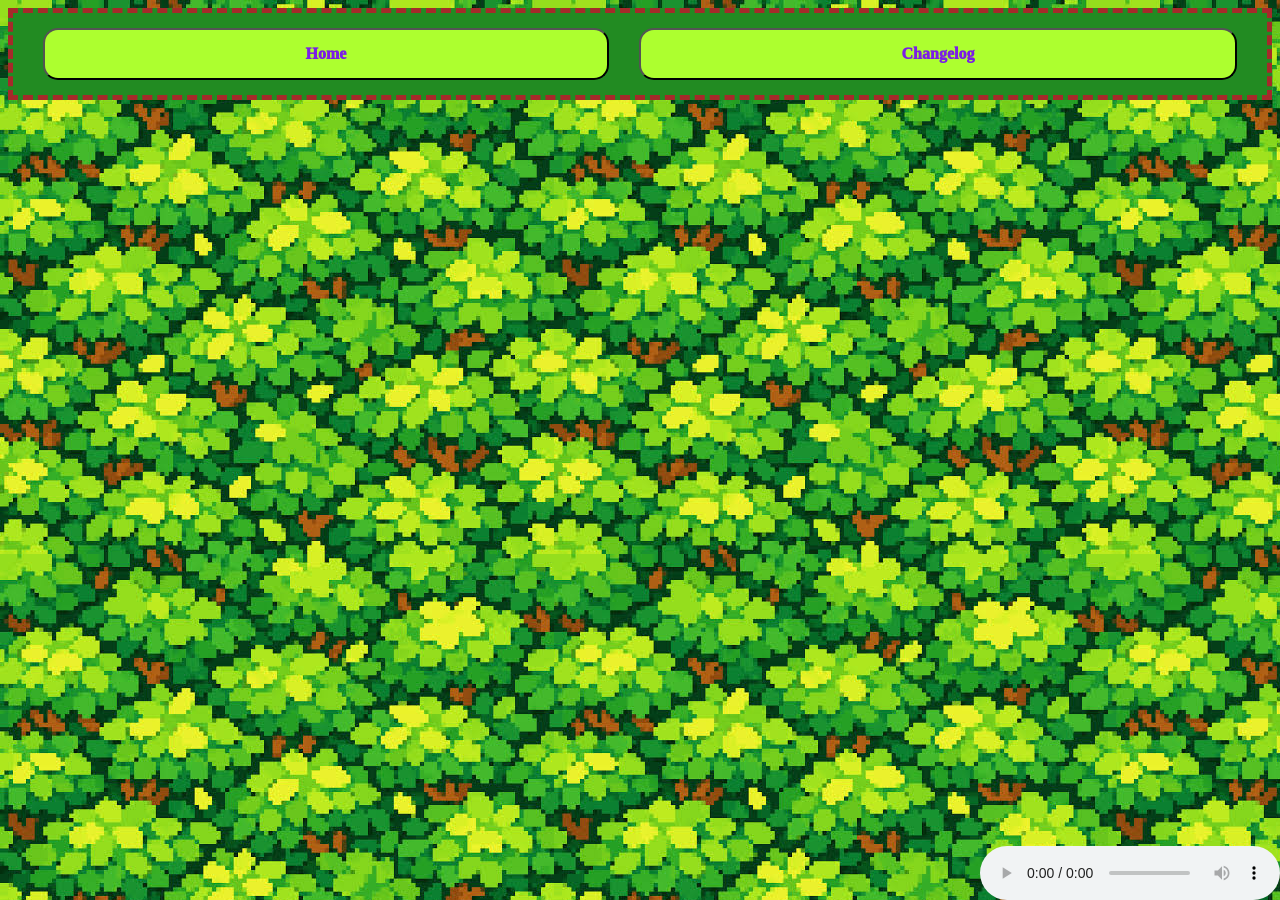
==== index.html @ e1fe9f73 "Background and nav" ====
<html>
    <head>
        <link rel="stylesheet" href="index.css">
    </head>
    <body>
        <ul>
            <li><a href="index.hmlt">Home</a></li>
            <li><a href="pages/changelog.html">Changelog</a></li>
        </ul>

        <audio controls autoplay loop src="https://www.orangefreesounds.com/wp-content/uploads/2016/04/Birds-chirping-and-water-flowing.mp3?_=1"></audio>
    </body>
</html>
---- index.css ----
body {
    background-image: url("assets/canopy.jpeg");
    background-repeat: repeat;
    width: auto;
    height: auto;
}

audio {
    position: absolute;
    right: 0px;
    bottom: 0px;
}

ul {
    width: auto;
    background-color: forestgreen;
    border: 5px dashed brown;
    padding: 15px;
    display: flex;
    font-weight: 1000;
    list-style-type: none;
    text-align: center;
}

li {
    padding: 15px;
    margin-left: 15px;
    margin-right: 15px;
    width: auto;
    height: auto;
    flex-grow: 1;
    border: 2px outset black;
    border-radius: 15px;
    background-color: greenyellow;
}

a {
    color: rgb(123, 29, 230);
    text-decoration: none;
}
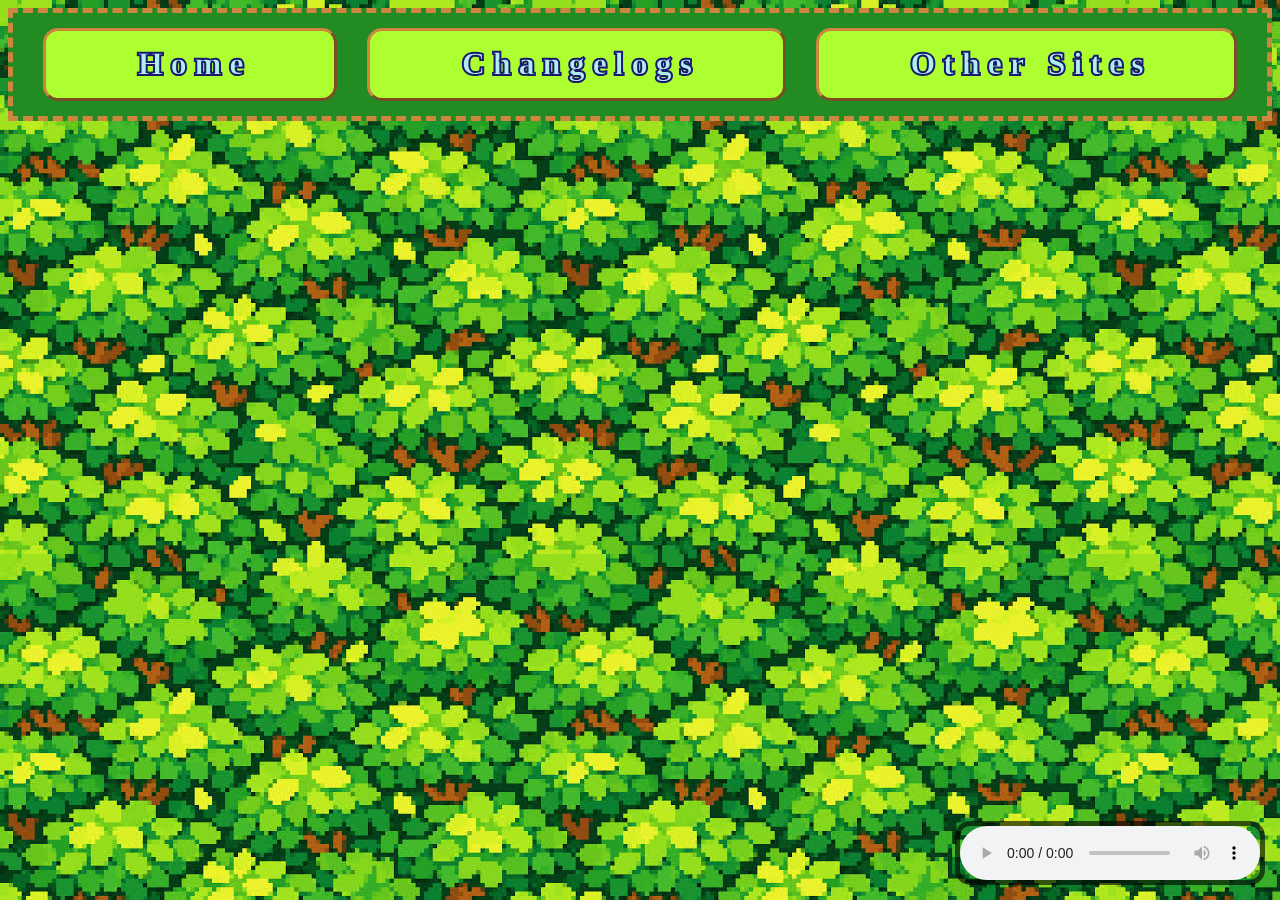
==== commit 268c444e: "Update V-0.1.0" ====
--- a/index.html
+++ b/index.html
@@ -1,12 +1,22 @@
 <html>
     <head>
         <link rel="stylesheet" href="index.css">
+        <title>Birdie's Nest</title>
+        <link rel="shortcut icon" href="assets/nest_favicon.png">
     </head>
     <body>
         <ul>
-            <li><a href="index.hmlt">Home</a></li>
-            <li><a href="pages/changelog.html">Changelog</a></li>
+            <li><a href="index.hmlt">H o m e</a></li>
+            <li><a href="pages/changelog.html">C h a n g e l o g s</a></li>
+            <li><a href="pages/links.html">O t h e r&nbsp;&nbsp;&nbsp;S i t e s</a></li>
         </ul>
+
+        <img src="assets/blue_bird.gif" id="top-left" class="bird">
+        <img src="assets/blue_bird.gif" id="top-right" class="bird">
+        <img src="assets/blue_bird.gif" id="mid-left" class="bird">
+        <img src="assets/blue_bird.gif" id="mid-right" class="bird">
+        <img src="assets/blue_bird.gif" id="bottom-left" class="bird">
+        <img src="assets/blue_bird.gif" id="bottom-right" class="bird">
 
         <audio controls autoplay loop src="https://www.orangefreesounds.com/wp-content/uploads/2016/04/Birds-chirping-and-water-flowing.mp3?_=1"></audio>
     </body>
--- a/index.css
+++ b/index.css
@@ -1,23 +1,70 @@
+@keyframes fly-tleft-to-tright {
+    from {left: -100px; top: 450px;}
+    to {left: 200vw; top: 200px;}
+}
+
+@keyframes fly-mleft-to-mright {
+    from {left: -100px; top: 350px;}
+    to {left: 500vw; top: 1500px;}
+}
+
+@keyframes fly-bleft-to-bright {
+    from {left: -100px; top: 750px;}
+    to {left: 125vw; top: 550px;}
+}
+
+@keyframes fly-tright-to-tleft {
+    from {left: 125vw; top: 575;}
+    to {left: -500px; top: 350px;}
+}
+
+@keyframes fly-mright-to-mleft {
+    from {left: 125vw; top: 250px;}
+    to {left: -250vw; top: 1250px;}
+}
+
+@keyframes fly-bright-to-bleft {
+    from {left: 125vw; top: 850px;}
+    to {left: -750px; top: 200px;}
+}
+
 body {
     background-image: url("assets/canopy.jpeg");
     background-repeat: repeat;
     width: auto;
     height: auto;
+    overflow: hidden;
+}
+
+h1 {
+    text-align: center;
+    width: max-content;
+    margin-left: auto;
+    margin-right: auto;
+    background-color: palegreen;
+    color: darkslategrey;
+    padding: 15px;
+    border: 5px darkgray outset;
+    border-radius: 10px;
 }
 
 audio {
     position: absolute;
     right: 0px;
     bottom: 0px;
+    margin: 15px;
+    border: 5px solid rgba(0, 0, 0, 0.616);
+    border-radius: 15px;
 }
 
 ul {
     width: auto;
     background-color: forestgreen;
-    border: 5px dashed brown;
+    border: 5px dashed peru;
     padding: 15px;
     display: flex;
     font-weight: 1000;
+    font-size: xx-large;
     list-style-type: none;
     text-align: center;
 }
@@ -29,12 +76,103 @@
     width: auto;
     height: auto;
     flex-grow: 1;
-    border: 2px outset black;
+    border: 3px outset peru;
     border-radius: 15px;
     background-color: greenyellow;
 }
 
 a {
-    color: rgb(123, 29, 230);
+    color: paleturquoise;
     text-decoration: none;
+    -webkit-text-stroke: 2px midnightblue;
+}
+
+table {
+    background: white;
+    color: midnightblue;
+    font-size: x-large;
+    width: 76vw;
+    margin-left: 11vw;
+    margin-right: 11vw;
+}
+
+thead, tbody {
+    border: 2px solid black;
+}
+
+th, td {
+    padding: 20px;
+    border: 2px solid black;
+}
+
+th {
+    font-weight: 1000;
+    font-size: xx-large;
+}
+
+body>img {
+    position: absolute;
+}
+
+.bird {
+    height: 75px;
+    width: 75px;
+    top: 100px;
+    left: -100px;
+}
+
+#top-left {
+    animation-name: fly-tleft-to-tright;
+    animation-duration: 5s;
+    transform: scaleX(-1);
+    animation-iteration-count: infinite;
+}
+
+#top-right {
+    animation-name: fly-tright-to-tleft;
+    animation-duration: 6s;
+    animation-iteration-count: infinite;
+}
+
+#mid-left {
+    animation-name: fly-mleft-to-mright;
+    animation-duration: 14s;
+    transform: scaleX(-1);
+    animation-iteration-count: infinite;
+}
+
+#mid-right {
+    animation-name: fly-mright-to-mleft;
+    animation-duration: 25s;
+    animation-iteration-count: infinite;
+}
+
+#bottom-left {
+    animation-name: fly-bleft-to-bright;
+    animation-duration: 4s;
+    transform: scaleX(-1);
+    animation-iteration-count: infinite;
+}
+
+#bottom-right {
+    animation-name: fly-bright-to-bleft;
+    animation-duration: 7s;
+    animation-iteration-count: infinite;
+}
+
+#widgets {
+    display: grid;
+    grid-template-columns: auto auto auto auto auto auto auto auto auto;
+    row-gap: -15px;
+    justify-content: center;
+    padding-left: 5vw;
+    padding-right: 5vw;
+    margin-top: 5vh;
+}
+
+#widgets>a {
+    width: max-content;
+    padding: 5px;
+    background-color: saddlebrown;
+    border: 3px black dashed;
 }
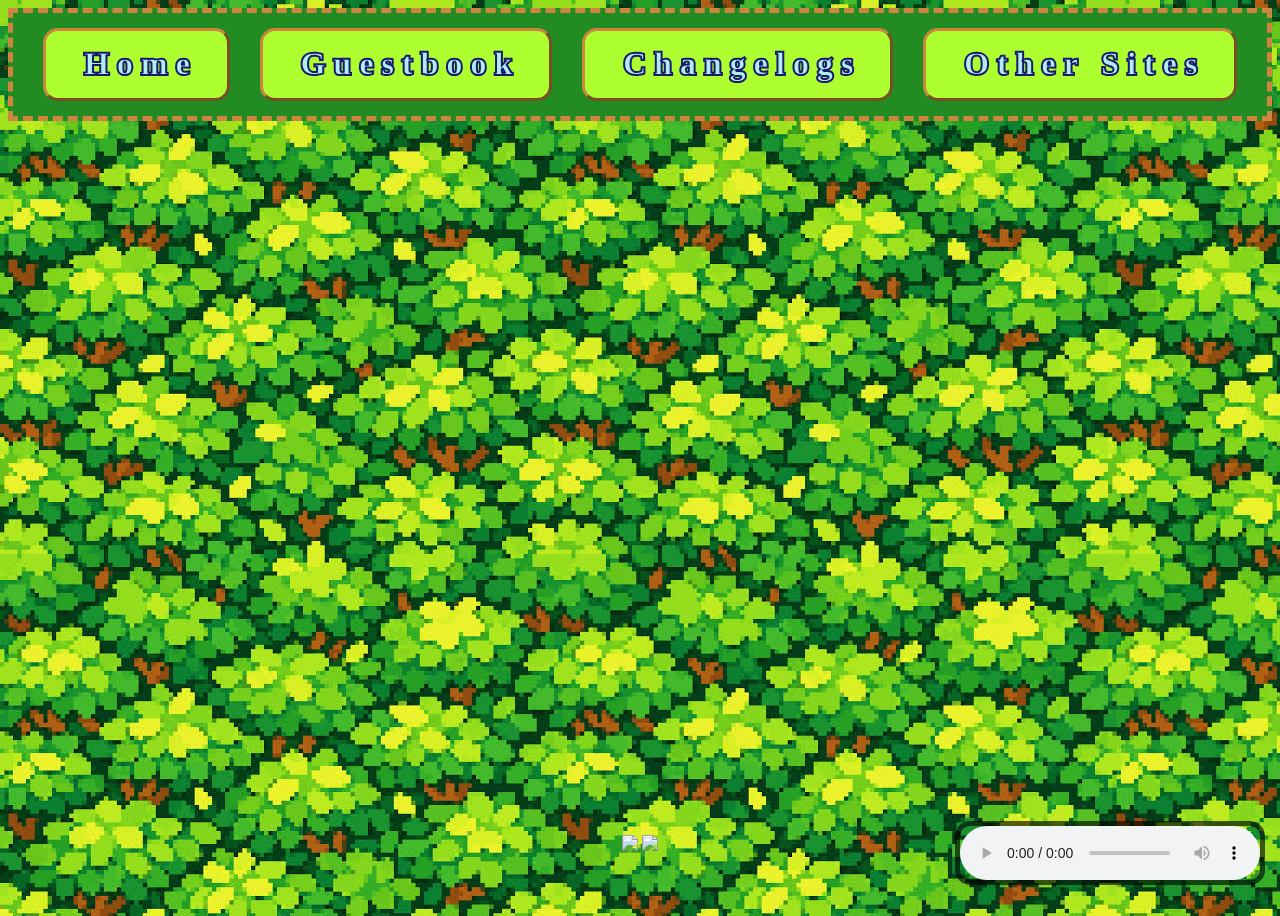
==== commit 6d14687c: "Update V-0.1.1" ====
--- a/index.html
+++ b/index.html
@@ -7,6 +7,7 @@
     <body>
         <ul>
             <li><a href="index.hmlt">H o m e</a></li>
+            <li><a href="pages/guestbook.html">G u e s t b o o k</a></li>
             <li><a href="pages/changelog.html">C h a n g e l o g s</a></li>
             <li><a href="pages/links.html">O t h e r&nbsp;&nbsp;&nbsp;S i t e s</a></li>
         </ul>
@@ -18,6 +19,11 @@
         <img src="assets/blue_bird.gif" id="bottom-left" class="bird">
         <img src="assets/blue_bird.gif" id="bottom-right" class="bird">
 
+        <footer>
+            <img src="https://jojjo.neocities.org/Graphics/Buttons/tumblr_36e4607ac6ee97769b21dc8742787788_21328480_100.jpg">
+            <img src="https://jojjo.neocities.org/Graphics/Buttons/rainbow_bev.gif">
+        </footer>
+
         <audio controls autoplay loop src="https://www.orangefreesounds.com/wp-content/uploads/2016/04/Birds-chirping-and-water-flowing.mp3?_=1"></audio>
     </body>
 </html>
--- a/index.css
+++ b/index.css
@@ -32,8 +32,8 @@
     background-image: url("assets/canopy.jpeg");
     background-repeat: repeat;
     width: auto;
-    height: auto;
     overflow: hidden;
+    height: 100%;
 }
 
 h1 {
@@ -46,6 +46,29 @@
     padding: 15px;
     border: 5px darkgray outset;
     border-radius: 10px;
+}
+
+h5 {
+    width: max-content;
+    text-align: center;
+    align-self: center;
+    margin-left: auto;
+    margin-right: auto;
+    padding: 3px;
+    font-weight: 1000;
+    font-size: larger;
+    color: white;
+    background-color: rgba(0, 0, 0, 0.466);
+}
+
+footer {
+    position: absolute;
+    bottom: 5vh;
+    width: max-content;
+    left: 50%;
+    transform: translateX(-50%);
+    margin-left: auto;
+    margin-right: auto;
 }
 
 audio {
@@ -175,4 +198,16 @@
     padding: 5px;
     background-color: saddlebrown;
     border: 3px black dashed;
+}
+
+#guestbook-wrapper {
+    width: auto;
+    padding-left: 25vw;
+    padding-right: 25vw;
+    height: 60%;
+}
+
+#guestbook {
+    width: 50vw;
+    height: 100%
 }
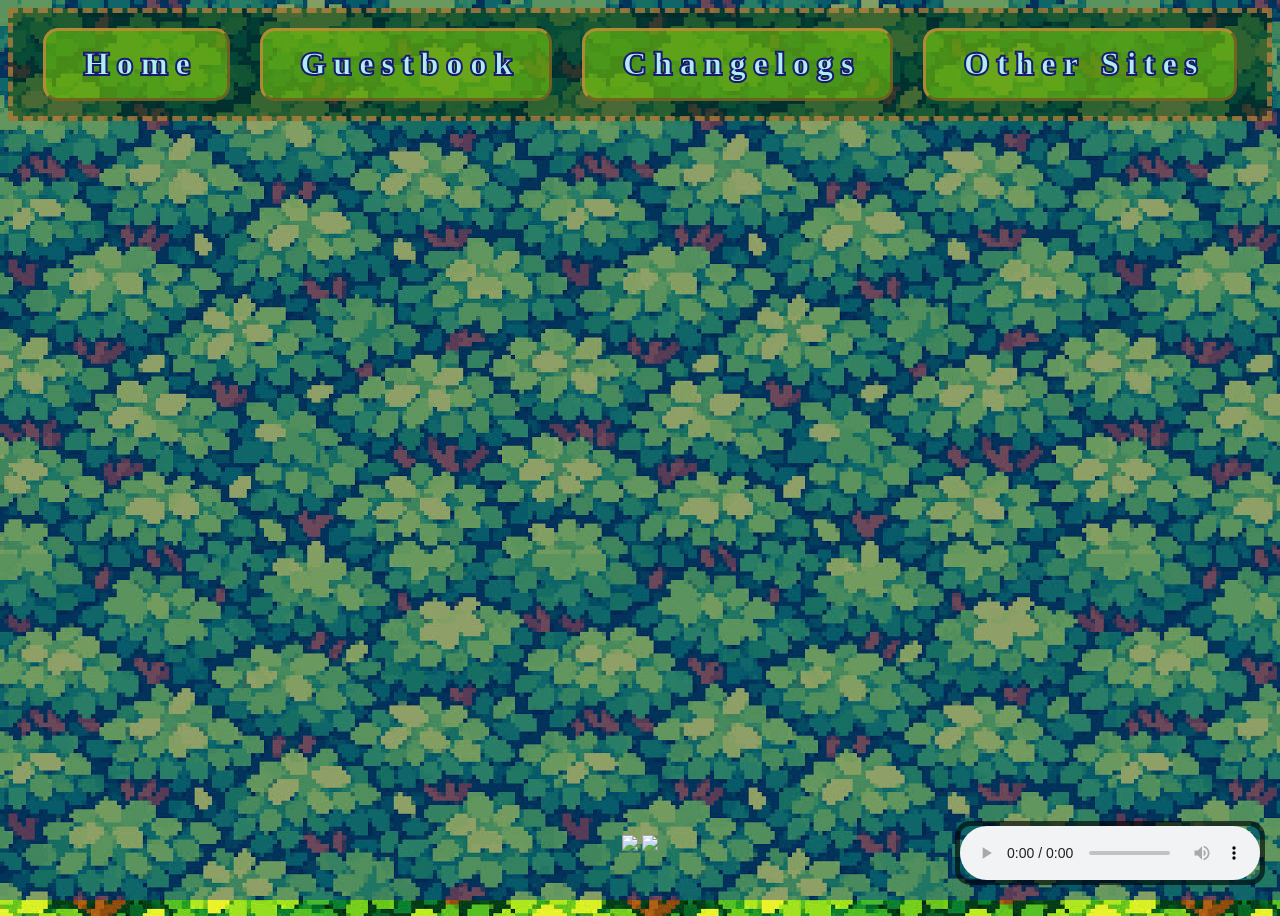
==== commit 322576ea: "Update V-0.1.2" ====
--- a/index.html
+++ b/index.html
@@ -5,8 +5,10 @@
         <link rel="shortcut icon" href="assets/nest_favicon.png">
     </head>
     <body>
+        <background></background>
+
         <ul>
-            <li><a href="index.hmlt">H o m e</a></li>
+            <li><a href="./index.html">H o m e</a></li>
             <li><a href="pages/guestbook.html">G u e s t b o o k</a></li>
             <li><a href="pages/changelog.html">C h a n g e l o g s</a></li>
             <li><a href="pages/links.html">O t h e r&nbsp;&nbsp;&nbsp;S i t e s</a></li>
--- a/index.css
+++ b/index.css
@@ -54,13 +54,19 @@
     align-self: center;
     margin-left: auto;
     margin-right: auto;
-    padding: 3px;
+    padding: 8px;
     font-weight: 1000;
     font-size: larger;
     color: white;
     background-color: rgba(0, 0, 0, 0.466);
 }
 
+h5>a {
+    -webkit-text-stroke: 0px black !important;
+    color: rgb(255, 210, 217) !important;
+    text-decoration: underline lightpink wavy 2px;
+}
+
 footer {
     position: absolute;
     bottom: 5vh;
@@ -69,6 +75,16 @@
     transform: translateX(-50%);
     margin-left: auto;
     margin-right: auto;
+}
+
+background {
+    position: absolute;
+    top: 0;
+    left: 0;
+    background-color: rgba(0, 35, 193, 0.397);
+    width: 100vw;
+    height: 100vh;
+    z-index: -1;
 }
 
 audio {
@@ -82,8 +98,8 @@
 
 ul {
     width: auto;
-    background-color: forestgreen;
-    border: 5px dashed peru;
+    background-color: rgba(0, 46, 0, 0.483);
+    border: 5px dashed rgba(205, 134, 63, 0.672);
     padding: 15px;
     display: flex;
     font-weight: 1000;
@@ -99,9 +115,9 @@
     width: auto;
     height: auto;
     flex-grow: 1;
-    border: 3px outset peru;
+    border: 3px outset rgba(205, 134, 63, 0.761);
     border-radius: 15px;
-    background-color: greenyellow;
+    background-color: rgba(134, 220, 5, 0.535);
 }
 
 a {
@@ -202,12 +218,12 @@
 
 #guestbook-wrapper {
     width: auto;
-    padding-left: 25vw;
-    padding-right: 25vw;
-    height: 60%;
+    padding-left: 30vw;
+    padding-right: 30vw;
+    height: 65%;
 }
 
 #guestbook {
-    width: 50vw;
+    width: 40vw;
     height: 100%
 }
